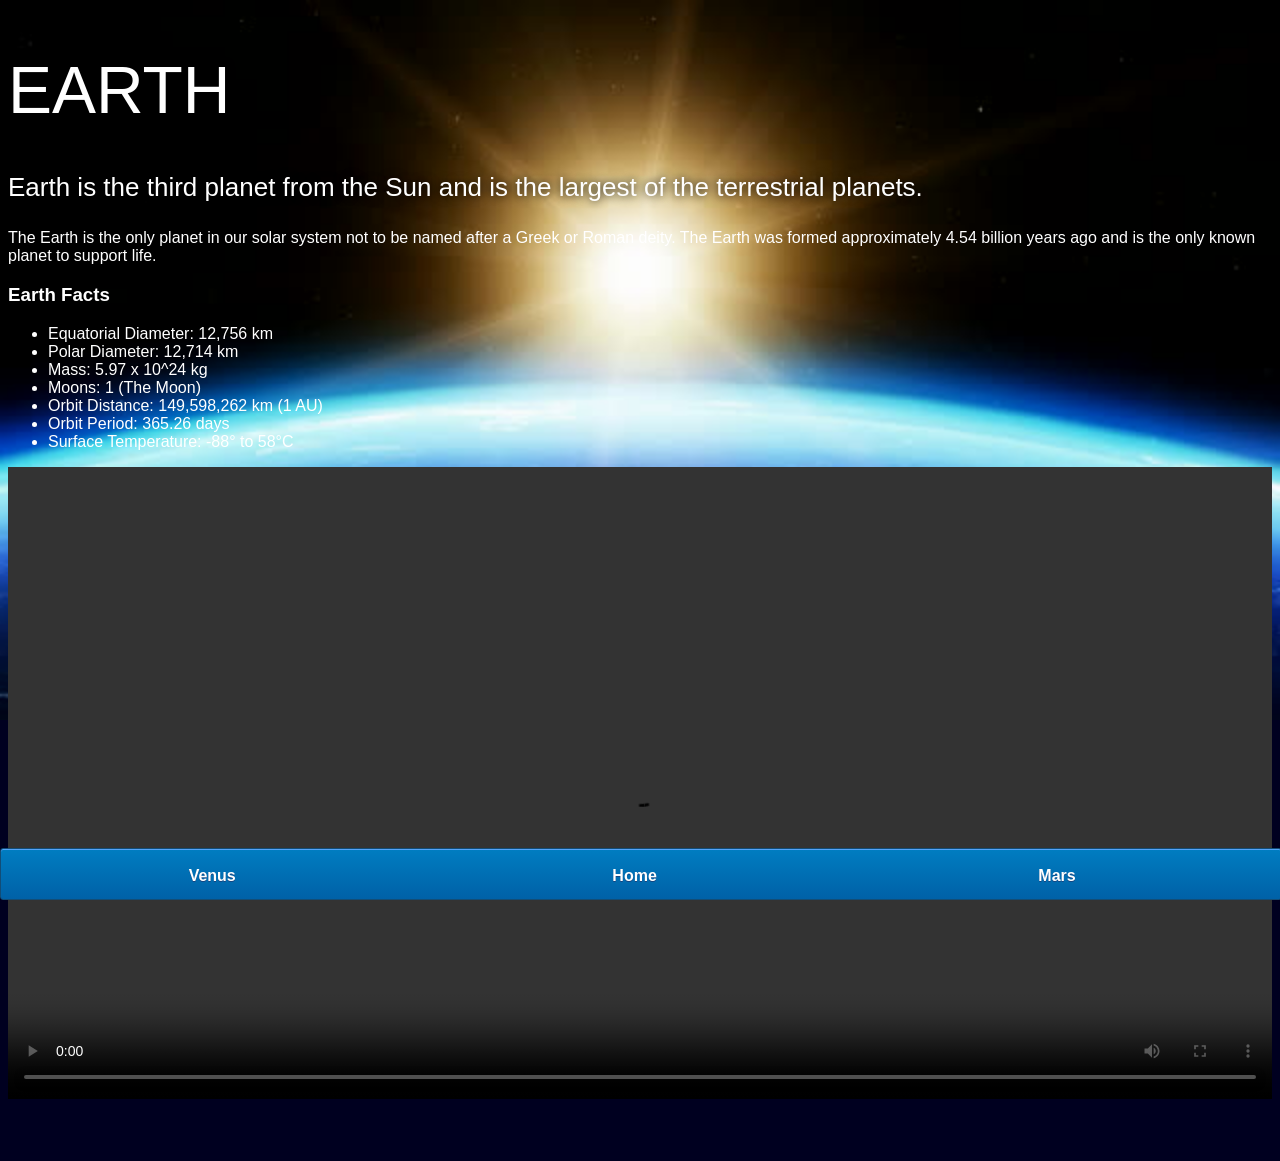
==== earth.html @ e2b6c906 "Add files via upload" ====
<!DOCTYPE html>
<html>
    <head>
        <title>Solar System</title>
        <link rel="stylesheet" href="style-pages.css"/>
    </head>
    <body>
        <div id="main">
           <div id="content">
               <h1>Earth</h1>
                <p class="intro">
                    Earth is the third planet from the Sun and is the largest of the terrestrial planets. 
                </p>             

                <p>
                    The Earth is the only planet in our solar system not to be named after a Greek or Roman deity. The Earth was formed approximately 4.54 billion years ago and is the only known planet to support life.
                </p>

                <h3>Earth Facts</h3>
                <ul>
                    <li>Equatorial Diameter:	12,756 km</li>
                    <li>Polar Diameter:	12,714 km</li>
                    <li>Mass:	5.97 x 10^24 kg</li>
                    <li>Moons:	1 (The Moon)</li>
                    <li>Orbit Distance:	149,598,262 km (1 AU)</li>
                    <li>Orbit Period:	365.26 days</li>
                    <li>Surface Temperature:	-88&deg; to 58&deg;C</li>
                </ul>
                <video id="video" controls>
                    <source src="videos/earth-video.mp4" type="video/mp4">
                </video>
           </div>
           <div id="tabs-bottom">
              <a href="venus.html">Venus</a>
              <a href="index.html">Home</a>
              <a href="mars.html">Mars</a>
            </div>
        </div>
    </body>
</html>
---- style-pages.css ----
body{
    margin: 0;
    padding: 0;
    width: 100%;
    background-color: #000020;
    font-family: sans-serif;
    background-image: url('images/earth-sunrise.jpg');
    background-repeat: no-repeat;
    background-size: 100%;
    color: #ffffff;
}

h1{
    font-weight: 100;
    font-size: 66px;
    text-shadow: 0 0 10px #000000;
    text-transform: uppercase;
}

p.intro{
    font-size: 26px;
    font-weight: 200;
    text-shadow: 0 0 10px #000000;
}

#content{
    margin-bottom: 50px;
    padding: 8px;
}

#video{
    width: 100%;
}

#tabs-bottom{
    position: fixed;
    bottom: 0;
    left: 0;
    z-index: 500;
    display: inline-block;
    width: 100%;
    height: 50px;

    box-shadow: inset 0px 1px 0px 0px #54a3f7;
    background: linear-gradient(#007dc1, #0061a7);
    border-radius: 3px;
    border: 1px solid #124d77;
}

#tabs-bottom a{
    float: left;
    display: block;
    width: 33%;
    height: 35px;
    font-weight: 700;
    color: #ffffff;
    text-align: center;
    text-decoration: none;
    text-shadow: 0px 1px 0px #154682;
    padding-top: 18px;
}
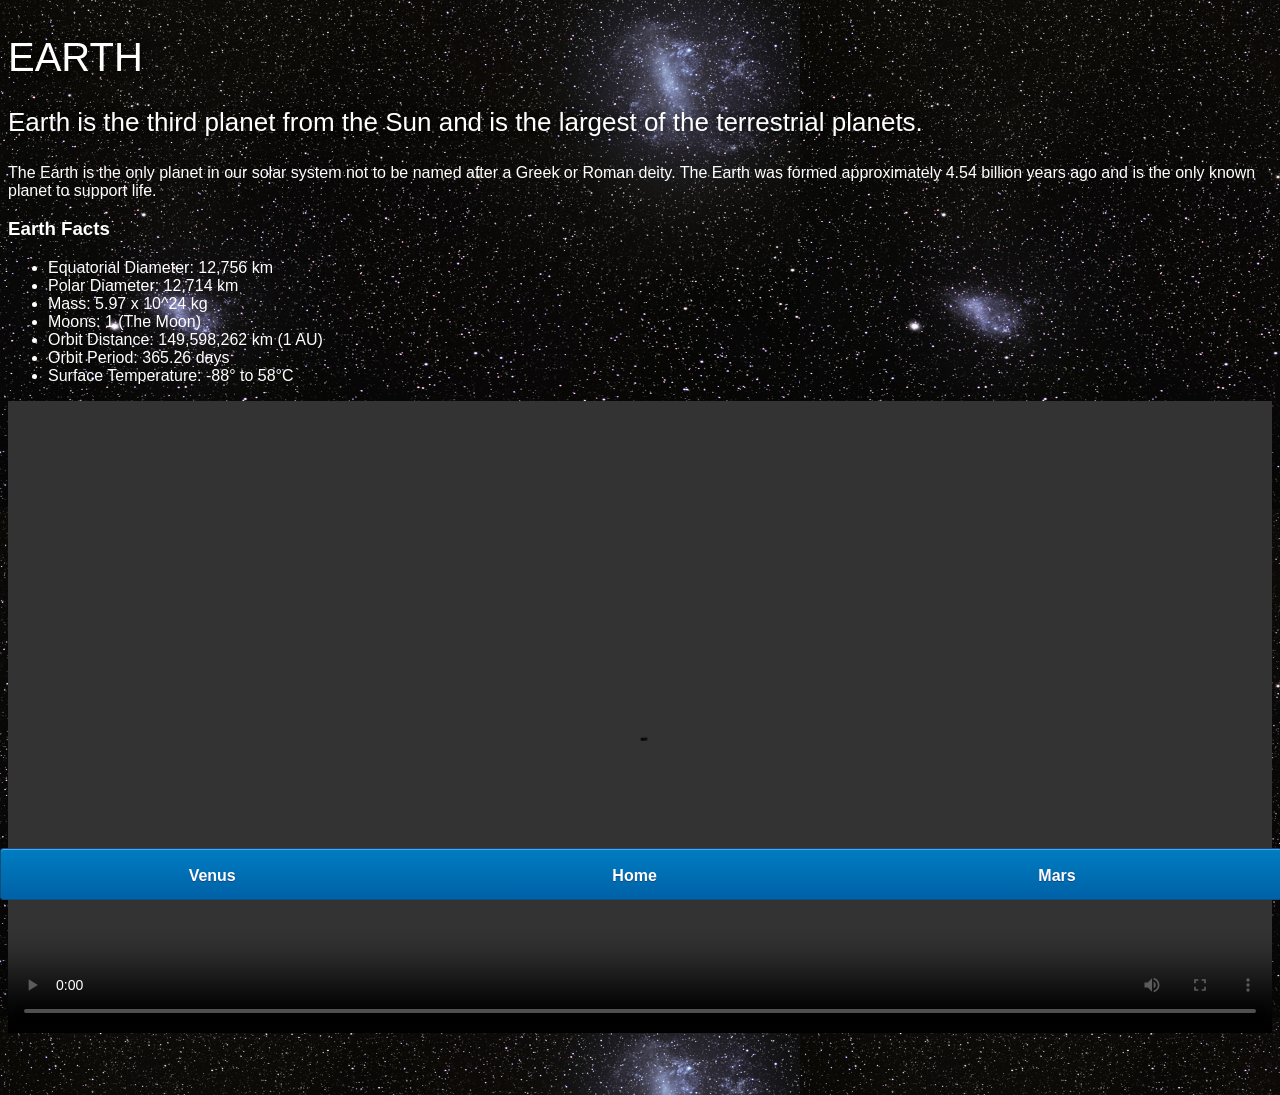
==== commit 061c7746: "Add files via upload" ====
--- a/earth.html
+++ b/earth.html
@@ -3,6 +3,7 @@
     <head>
         <title>Solar System</title>
         <link rel="stylesheet" href="style-pages.css"/>
+        <link rel="stylesheet" href="style.css"/>
     </head>
     <body>
         <div id="main">
--- a/style-pages.css
+++ b/style-pages.css
@@ -32,6 +32,8 @@
     width: 100%;
 }
 
+/*================================ BOTTOM TABS =============================*/
+
 #tabs-bottom{
     position: fixed;
     bottom: 0;
--- a/style.css
+++ b/style.css
@@ -0,0 +1,301 @@
+body{
+    width: 100%;
+    height: 100%;
+    background: url('images/space.png');
+    overflow: hidden;
+}
+
+h1{
+    font-family: sans-serif;
+    font-weight: 100;
+    font-size: 40px;
+    text-shadow: 0 0 10px #000000;
+    color: white;
+}
+
+/*=================================== SUN =================================*/
+
+#sun{
+    position: absolute;
+    z-index: 1000;
+    width: 160px;
+    top: 50%;
+    left: 50%;
+    margin-bottom: -80px;
+}
+
+
+/*================================= NEPTUNE ===============================*/
+
+#neptune{
+    width: 66px;
+    height: 66px;
+    margin: 143px;
+    z-index: 1000;
+    animation: spin-right 8s linear infinite;
+    -webkit-animation: spin-right 8s linear infinite;
+}
+
+#neptune-orbit{
+    position: absolute;
+    width: 1204px;
+    height: 1204px;
+    top: 50%;
+    left: 50%;
+    margin-top: -602px;
+    margin-left: -602px;
+    border: 1px dotted white;
+    border-radius: 50%;
+    animation: spin-left 14s linear infinite;
+    -webkit-animation: spin-left 14s linear infinite;
+}
+
+#neptune-label{
+    bottom: 692px;
+}
+
+
+/*================================ URANUS ===============================*/
+
+#uranus{
+    width: 66px;
+    height: 66px;
+    margin: 120px;
+    z-index: 1000;
+    animation: spin-right 8s linear infinite;
+    -webkit-animation: spin-right 8s linear infinite;
+}
+
+#uranus-orbit{
+    position: absolute;
+    width: 1062px;
+    height: 1062px;
+    top: 50%;
+    left: 50%;
+    margin-top: -531px;
+    margin-left: -531px;
+    border: 1px dotted white;
+    border-radius: 50%;
+    animation: spin-left 15s linear infinite;
+    -webkit-animation: spin-left 15s linear infinite;
+}
+
+#uranus-label{
+    bottom: 620px;
+}
+
+/*=============================== SATURN =============================*/
+
+#saturn{
+    width: 110px;
+    margin: 85px;
+    z-index: 1000;
+    animation: spin-right 13s linear infinite;
+    -webkit-animation: spin-right 13s linear infinite;
+}
+
+#saturn-orbit{
+    position: absolute;
+    width: 876px;
+    height: 876px;
+    top: 50%;
+    left: 50%;
+    margin-top: -438px;
+    margin-left: -438px;
+    border: 1px dotted white;
+    border-radius: 50%;
+    animation: spin-left 13s linear infinite;
+    -webkit-animation: spin-left 13s linear infinite;
+}
+
+#saturn-label{
+    bottom: 527px;
+}
+
+/*================================ JUPITER ============================*/
+
+#jupiter{
+    width: 100px;
+    height: 100px;
+    margin: 45px;
+    z-index: 1000;
+    animation: spin-right 10s linear infinite;
+    -webkit-animation: spin-right 10s linear infinite;
+}
+
+#jupiter-orbit{
+    position: absolute;
+    width: 656px;
+    height: 656px;
+    top: 50%;
+    left: 50%;
+    margin-top: -328px;
+    margin-left: -328px;
+    border: 1px dotted white;
+    border-radius: 50%;
+    animation: spin-left 10s linear infinite;
+    -webkit-animation: spin-left 10s linear infinite;
+}
+
+#jupiter-label{
+    bottom: 417px;
+}
+
+/*=================================== MARS ================================*/
+
+#mars{
+    width: 38px;
+    height: 38px;
+    margin: 55px;
+    z-index: 1000;
+    animation: spin-right 3s linear infinite;
+    -webkit-animation: spin-right 3s linear infinite;
+}
+
+#mars-orbit{
+    position: absolute;
+    width: 508px;
+    height: 508px;
+    top: 50%;
+    left: 50%;
+    margin-top: -254px;
+    margin-left: -254px;
+    border: 1px dotted white;
+    border-radius: 50%;
+    animation: spin-left 4s linear infinite;
+    -webkit-animation: spin-left 4s linear infinite;
+}
+
+#mars-label{
+    bottom: 343px;
+}
+
+/*=================================== EARTH ================================*/
+
+#earth{
+    width: 50px;
+    height: 50px;
+    margin: 34px;
+    z-index: 1000;
+    animation: spin-right 3s linear infinite;
+    -webkit-animation: spin-right 3s linear infinite;
+}
+
+#earth-orbit{
+    position: absolute;
+    width: 410px;
+    height: 410px;
+    top: 50%;
+    left: 50%;
+    margin-top: -205px;
+    margin-left: -205px;
+    border: 1px dotted white;
+    border-radius: 50%;
+    animation: spin-left 4s linear infinite;
+    -webkit-animation: spin-left 4s linear infinite;
+}
+
+#mars-label{
+    bottom: 294px;
+}
+
+/*===================================== VENUS =================================*/
+
+#venus{
+    width: 50px;
+    height: 50px;
+    margin: 16px;
+    z-index: 1000;
+}
+
+#venus-orbit{
+    position: absolute;
+    width: 300px;
+    height: 300px;
+    top: 50%;
+    left: 50%;
+    margin-top: -150px;
+    margin-left: -150px;
+    border: 1px dotted white;
+    border-radius: 50%;
+    animation: spin-left 4s linear infinite;
+    -webkit-animation: spin-left 4s linear infinite;
+}
+
+#venus-label{
+    bottom: 239px;
+}
+
+/*============================================ MERCURY ================================*/
+
+#mercury{
+    width: 50px;
+    height: 50px;
+    margin: 16px;
+    z-index: 1000;
+}
+
+#mercury-orbit{
+    position: absolute;
+    z-index: 1000;
+    width: 200px;
+    height: 200px;
+    top: 50%;
+    left: 50%;
+    margin-top: -100px;
+    margin-left: -100px;
+    border: 1px dotted white;
+    border-radius: 50%;
+    animation: spin-left 4s linear infinite;
+    -webkit-animation: spin-left 4s linear infinite;
+}
+
+#mercury-label{
+    bottom: 189px;
+}
+
+
+/*===================================== PLEASE REMOVE =================================*/
+
+#container{
+    transform: scale(0.8, 0.8); translate: (0, 700px);
+}
+
+/*===================================== LABEL BOX ==============================*/
+
+.label-box{
+    position: absolute;
+    width: 150px;
+    left: 50px;
+    margin-left: -75px;
+    text-align: center;
+    color: white;
+    font-weight: 100;
+    font-family: sans-serif;
+}
+
+.label-box a{
+    text-decoration: none;
+    padding: 0;
+    margin: 0;
+}
+
+.label-box a:visited{
+    color: white;
+}
+
+/*================================== ANIMATION ===========================*/
+
+@keyframes spin-left{
+    100%{
+        transform: rotate(-360deg);
+        -webkit-transform: rotate(-360deg);
+    }
+}
+
+@keyframes spin-right{
+    100%{
+        transform: rotate(360deg);
+        -webkit-transform: rotate(360deg);
+    }
+}
